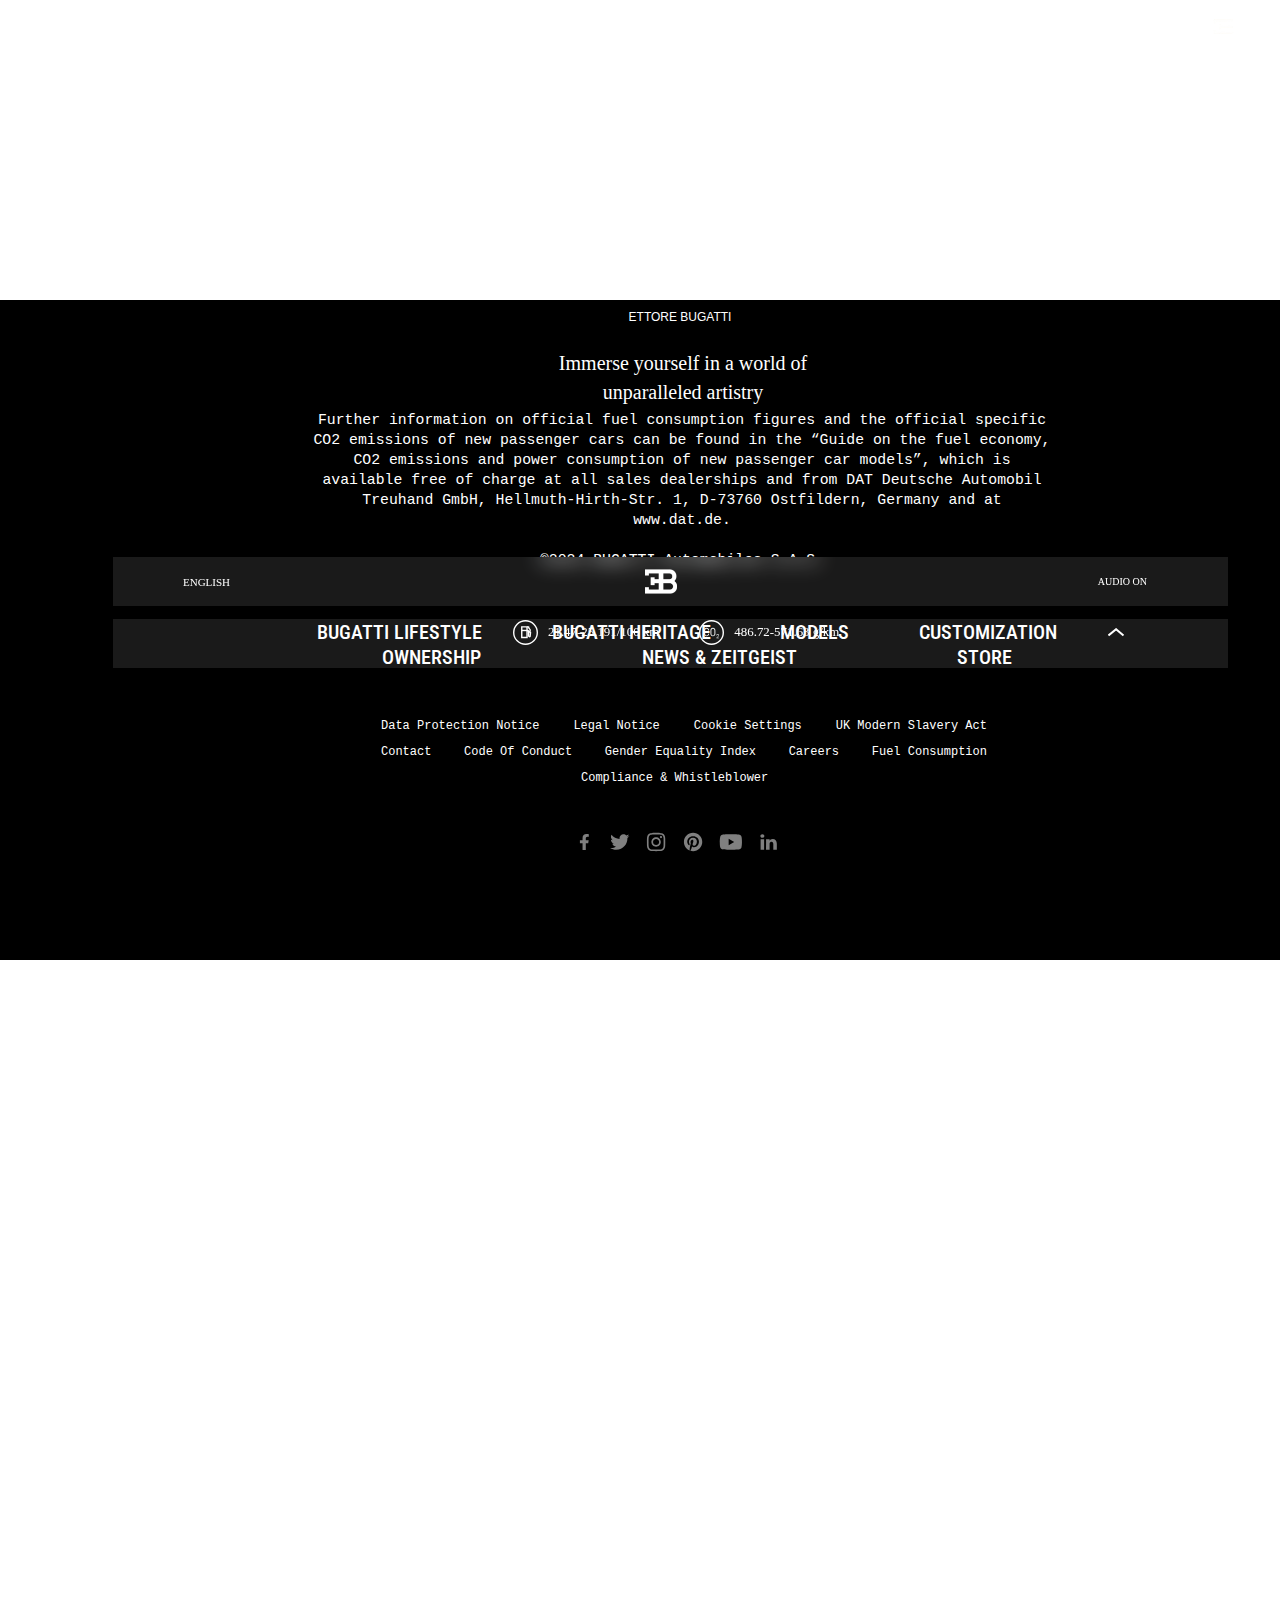
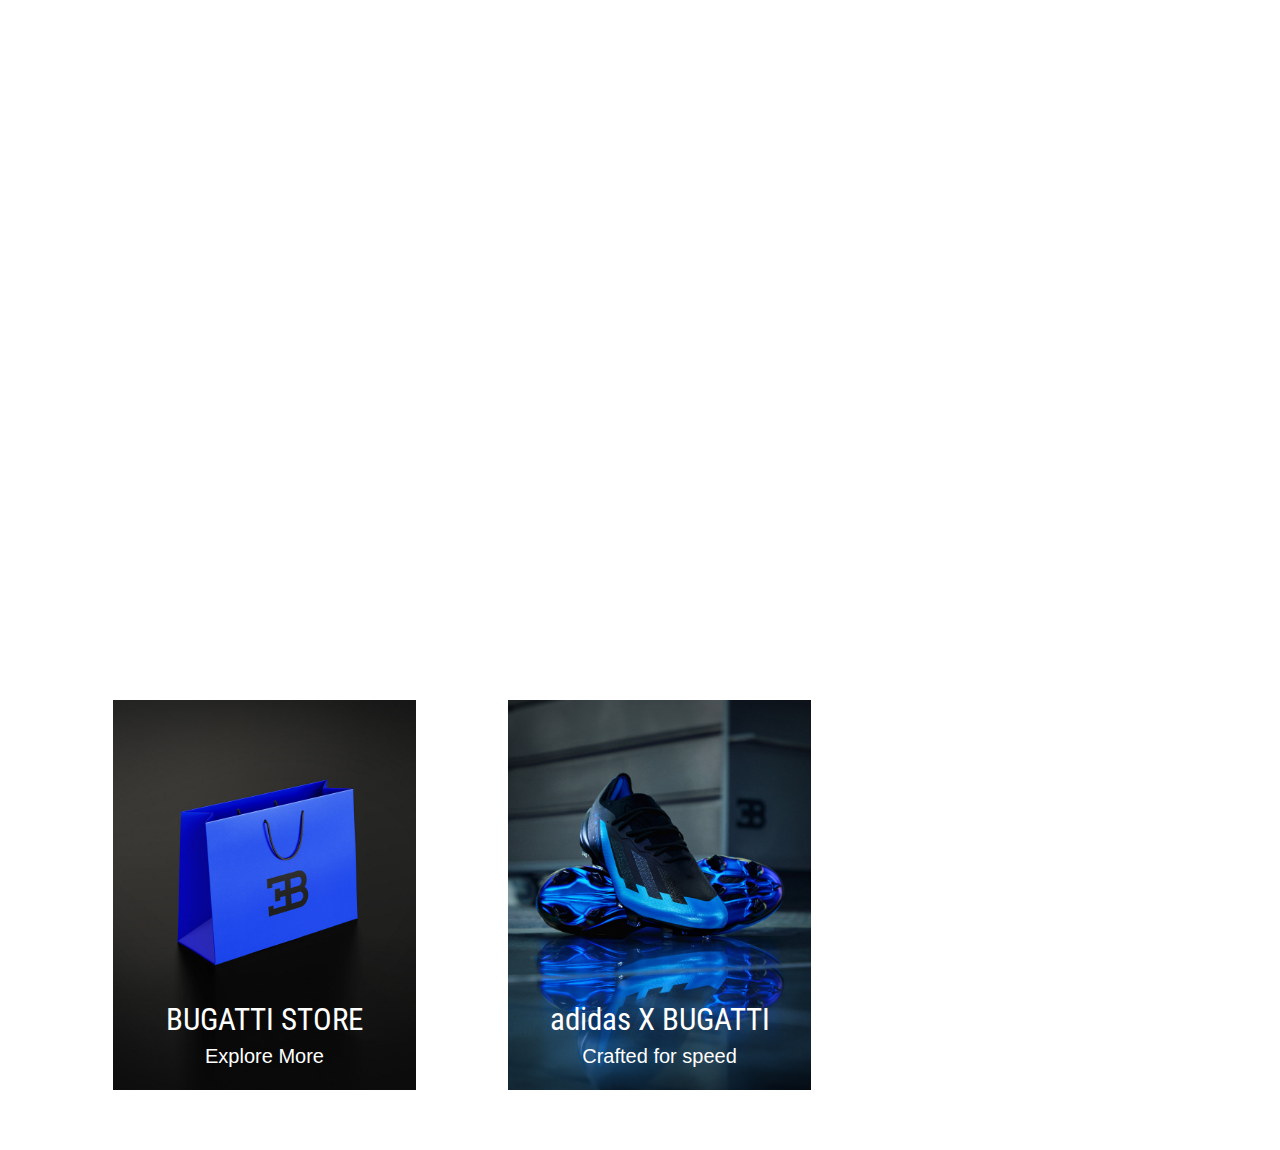
==== index.html @ 4f029f26 "Add files via upload" ====
<!DOCTYPE html>
<html>
    <head>
       
          <title>BUGATTI AUTOMOBILES</title>
          <link rel="icon" type="image/png" sizes="16x16" href="https://d2ox13tjqpxop5.cloudfront.net/assets/images/favicon-16x162083658342.png">
          <link rel="stylesheet" href="style.css">
          <link rel="icon" type="image/png" sizes="32x32" href="https://d2ox13tjqpxop5.cloudfront.net/assets/images/favicon-32x323105826674.png">
          <link rel="preconnect" href="https://fonts.googleapis.com">
          <link rel="preconnect" href="https://fonts.gstatic.com" crossorigin>
          <link href="https://fonts.googleapis.com/css2?family=Roboto+Condensed:ital,wght@0,100..900;1,100..900&display=swap" rel="stylesheet">
          <link rel="preconnect" href="https://fonts.googleapis.com">
          <link rel="preconnect" href="https://fonts.googleapis.com">
<link rel="preconnect" href="https://fonts.gstatic.com" crossorigin>
<link href="https://fonts.googleapis.com/css2?family=IBM+Plex+Mono:ital,wght@0,100;0,200;0,300;0,400;0,500;0,600;0,700;1,100;1,200;1,300;1,400;1,500;1,600;1,700&family=Libre+Baskerville:ital,wght@0,400;0,700;1,400&family=Quicksand:wght@300..700&display=swap" rel="stylesheet">
        


</head>

    <body>
        <audio loop autoplay>
            <source src="Back-In-Black(PagalWorld).mp3" type="audio/mpeg">
           
          </audio>
          
        <div class="main">
        <section class="layout-one">
     
            <div class="Bugatti-tittle"><img src="images/logo.svg"></div>
            <img class="toggle" src="images/1000057765-removebg-preview.png">
                
           <video autoplay loop  width="100%" height="100%" >
                <source src="video/bugatti_intro_30_v14.mp4">
           </video>
           <div class="quote">
            <p class="heading">IF COMPARABLE</p>
            <p class="heading" style="color: white;">IT IS NO LONGER BUGATTI<p>
            <P style="margin-top: 10px; font-size:12px; font-family:Arial, Helvetica, sans-serif;">ETTORE BUGATTI</P>
           <P style="width: 260px; margin-left:233px; margin-top:25px;font-size:20px; font-family:Roboto; line-height:29px;">Immerse yourself in a world of unparalleled artistry</P>
            </div>

        <div class="first-bar">
            <div class="first-bar-element"> 
                <p style="font-size:11px; font-family:Roboto;">ENGLISH</p>
                <img style="height:25px; width:31.48px" src="images/logo.png">
                <p style="font-size:11px; font-family:Roboto;" id="audio"><button class="turn" id="round" style="background-color:transparent; border-style:none; 
                    font-family:Roboto; color:white; font-size:10px;"></button></p>
            </div>
     

           <div class="second-bar">
          
       <div class="second-bar-element">
            <img style="height:25px;width:25px;" src="images/fc.svg"><p style="font-family:Roboto;">21.47-25.191/100 km</p>
            <img style="height:25px;width:25px;" src="images/c02.svg"><p style="font-family:Roboto; ">486.72-571.63 g/km</p>
            <img id="arrow" src="images/arrow-1.svg">
        </div>
          
           
        </div>
        </div>
        </section>
    
        <section class="layout-two">
            
            <video class="unique" width="100%" height="100%" autoplay loop>
                <source src="https://d2ox13tjqpxop5.cloudfront.net/BUGATTI-2023/Bugatti-Homepage/h_background-mobile2.mp4">
           </video>
                
           
          
         <div class="scrollable">
        
        <div class="cards" id="first-card">
         <img src="images/Shop_Card_Image_1920x1080.jpg">
         <div class="block">
             <p class="p1">BUGATTI STORE</p>
             <p class="p2">Explore More</p>
         </div>
         </div>

       

        <div class="cards">
         <img src="images/AxB-MIAU-Card.jpg">
         <div class="block">
            <p class="p1">adidas X BUGATTI</p>
                <p  class="p2">Crafted for speed</p>
             
         </div>
         </div>

       
         <div class="cards">
            <video autoplay loop>
                <source src="images/homepage-bolide-card-video.mp4">

                </video>
            <div class="block">
                <p class="p1">BOLIDE</p>
             <p  class="p2">W16 power unleash</p>
                
            </div>
            </div>


            <div class="cards">
                <video autoplay loop>
                    <source src="images/Homepage-mistral-card-video2.mp4">
    
                    </video>
                <div class="block">
                    <p class="p1">W16 MISTRAL</p>
                    <p  class="p2">The ultimate roadster</p>
                </div>
                </div>


                <div class="cards">
                    <video autoplay loop>
                        <source src="images/homepage-sur-mesure-card-video2.mp4">
        
                        </video>
                    <div class="block">
                        <p class="p1">SUR MESURE</p>
                        <p  class="p2">Pinnacle of customization</p>
                    </div>
                    </div>


                    <div class="cards">
                        <video autoplay loop>
                            <source src="images/homepage-champagne-carbon-card-video.mp4">
            
                            </video>
                        <div class="block" style="bottom: 140px;">
                            <p class="p1">CHAMPAGNE</p>
                            <p class="p1">
                                CARBON
                            </p>                        
                               <p  class="p2">The taste of excellence</p>
                        </div >
                        </div>


                        <div class="cards" id="last-card">
                            <img src="images/homepage_newsroom_card.png">
                            <div class="block">
                                <p class="p1">NEWS</p>
                                <p  class="p2">Go in depth</p>
                            </div>
                            </div>
       </div>
        </section>
        <section class="layout-three">
            <div class="vertical">
            <div class="first-para"><p>Further information on official fuel consumption figures and the official specific CO2 emissions of new passenger cars can be found in the “Guide on the fuel economy, CO2 emissions and power consumption of new passenger car models”, which is available free of charge at all sales dealerships and from DAT Deutsche Automobil Treuhand GmbH, Hellmuth-Hirth-Str. 1, D-73760 Ostfildern, Germany and at www.dat.de.
            </p><p style="margin-top: 20px; font-stretch:extra-condensed;">©2024 BUGATTI Automobiles S.A.S.</p></div>
                <div class="second-para">
                    <ul>
                    <li>BUGATTI LIFESTYLE</li>
                    <li>BUGATTI HERITAGE</li>
                    <li>MODELS</li>
                    <li>CUSTOMIZATION</li>
                    </ul>
                    <ul style="margin-left:20px ; margin-right:45px">
                    <li>OWNERSHIP</li>
                    <li>NEWS & ZEITGEIST</li>
                    <li>STORE</li>
                    </ul>           
                </div>
            <div class="third-para">
                <ul>
                    <li>Data Protection Notice</li> 
                    <li>Legal Notice</li> 
                    <li>Cookie Settings</li> 
                    <li>UK Modern Slavery Act</li>
                </ul>
                <ul>
                    <li>Contact</li>
                    <li> Code Of Conduct</li>
                    <li> Gender Equality Index</li>
                    <li> Careers</li>
                    <li> Fuel Consumption</li>
                </ul>
            <ul style="margin-left:200px;">
                <li>Compliance & Whistleblower</li>
                </ul>
                </div>
                <div class="logos">
                    <img src="images/download (2).svg">
                    <img src="images/download (3).svg">
                    <img src="images/download (4).svg">
                    <img src="images/download (5).svg">
                    <img src="images/download (6).svg">
                    <img src="images/download (7).svg">
                    </div>
           
          </div>
        </section>
    </div>
    </body>
</html>
---- style.css ----
*{
    margin: 0px;
}
.main section{
    display: flex;
}

p{
    color: white;
}
.toggle{
    position: fixed;
    z-index: 1;
    height: 28px;
    width: 28px;
    top: 10px;
    left: 1210px;
}
.first-bar-element{
  
    display: flex;
    justify-content: space-between;
    align-items:center;
    width: 970px;
    margin-top: 12px;
    margin-left: 70px;

  
}
.first-bar{
    position:fixed;
    top: 557px;
    left:113px;
    background-color: rgba(255, 255, 255, 0.1);
    width: 1115px;
    height: 49px;
    backdrop-filter: blur(10px); 
    z-index: 1;
    

    
}

video{
    object-fit: cover;
}
.quote{
    position: absolute;
    top: 180px;
    left: 320px;
    text-align: center;
    font-stretch: ultra-condensed;
    
  
}
.Bugatti-tittle img{
    position: fixed;
    top: 15px;
    left: 620px;
    height: 23.06px;
    width: 100px;
    z-index: 1;
    
}
.second-bar{
    backdrop-filter: blur(10px); 
    position: fixed;
    margin-top: 25px;
    left:0px;
    background-color: rgba(255, 255, 255, 0.1);
    width: 1115px;
    height: 49px;
    z-index: 1;
    

}

#arrow{
    margin-top: -5px;
    transform: rotate(-90deg);
    scale: .5;
    margin-left: 228px;
    
}
.second-bar-element p{
    display: inline-block;
    margin-left: 10px;
    vertical-align: top;
    margin-top: 5px;
    margin-right: 40px;
    font-size: 12.9px;
    font-stretch: expanded;
    font-weight: lighter;
}

.second-bar-element
{   
    margin-left:400px;
    display:flex;
    align-items: top;
     margin-top: 1px;
}
.heading{
    font-size: 60px;
}

.scrollable{
    height: 500px;
    width: 100%;
    position: absolute;
    top:250vh;
 
    display: flex;
    overflow-x: auto;
    scrollbar-width: none;
   
    
}
.cards{
    margin-right: 92px;
    margin-top: 50px;
    transition-duration: .5s;
    scroll-margin: none;

}
.cards img{
    height: 390px;
    width: 303px;
    object-fit: cover;
   
}
.cards:hover{
    transform: scale(1.08);
    transition-duration: .5s;
   
}

.cards video{
    height: 390px;
    width: 303px;
    object-fit: cover;
   
}
.block{
  
    text-align: center;
    position: relative;
    bottom: 93px;
}
.p1{
    font-size: 31px;
    font-family: Roboto Condensed;
   

}
 
.p2{
    margin-top: 7px;
    font-size: 20px;
    font-family: Arial;
    
}
#first-card{
    margin-left: 113px;
}
#last-card{
   margin-right: 395px;
}
.layout-three{
    background-color: black;
    height: 660px;
    overflow: hidden;
}
.first-para{
    margin-top: 110px;
    text-align: center;
   line-height: 20px;
   margin-left: -10px;
    margin-bottom: 50px;
    width: 740px;
    font-family: Courier ;
    font-size: 14.8px;
    font-stretch: ultra-expanded;
}
.second-para ul{
    display: flex;
    justify-content: space-between;
    margin-left: -45px;
    margin-right: 0px;
    margin-top: 1px;
   
    list-style: none;
    color: white;
    font-family: Roboto condensed;
    font-weight: 500;
    font-size: 20px;
}
.third-para ul{

    display: flex;
    justify-content: space-between;
    text-align: center;
    margin-right: 70px;
    margin-top: 12px;
    list-style: none;
    color: white;
    font-family: Courier;
    font-size: 12px;
    font-stretch: extra-expanded;
    
}
.heading{
    font-family: Roboto Condensed;
    font-weight: 500;
    font-size: 68px;
    line-height: 60px;
    
   
}
audio{
    display: none;
}
.vertical{
   
    height: 1000px;
    width:735px;
    margin-left: 322px;
}

.third-para{
    font-size: 15px;
    margin-top: 50px;
    font-stretch: expanded;
    margin-left:19px;
   
}
.logos{
    display: flex;
    justify-content: space-between;
    align-items: center;
    width: 200px;
    
    margin-top: 45px;
    margin-left: 255px;
    
}
.unique{
    transform: scaleY(-1);
}
.turn:after{
    content: 'AUDIO ON';
    
 }
 
 .turn:focus:after,
 .turn:active:after{
    content: 'AUDIO OFF';
   

 }
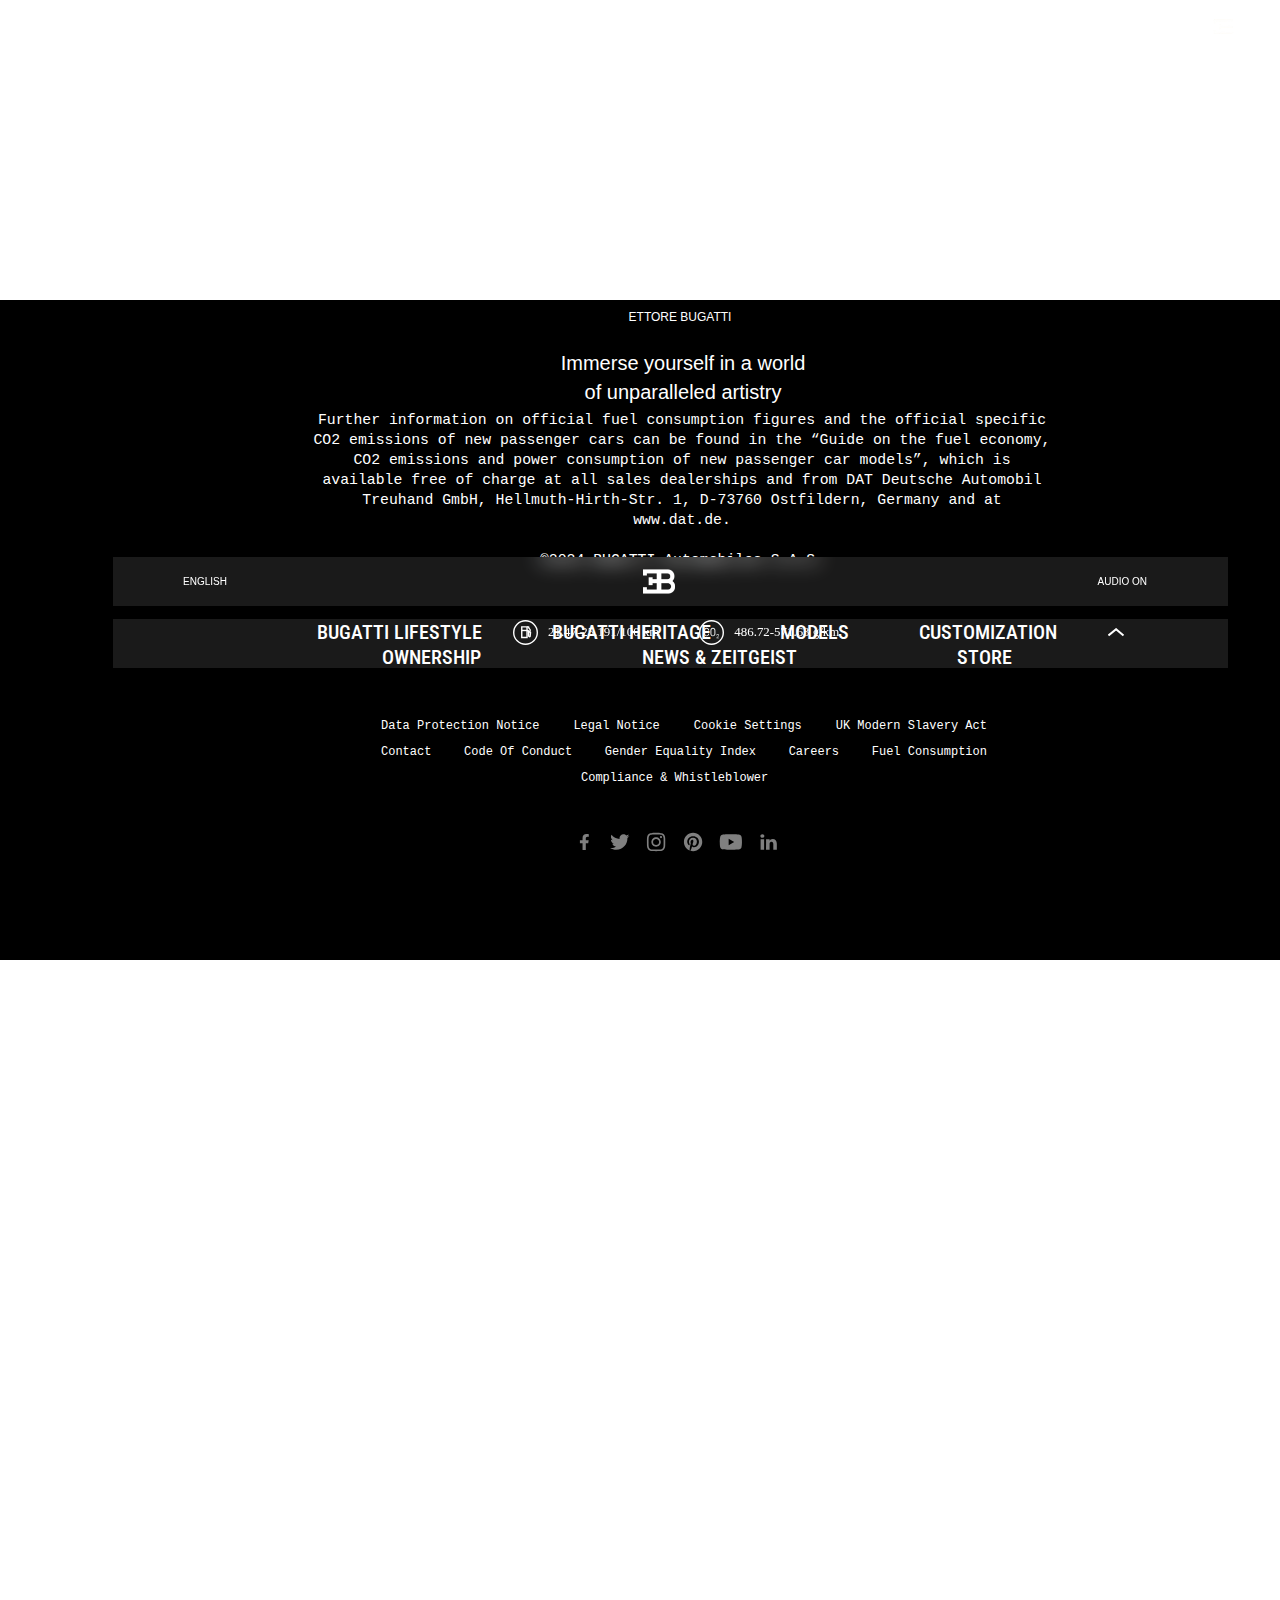
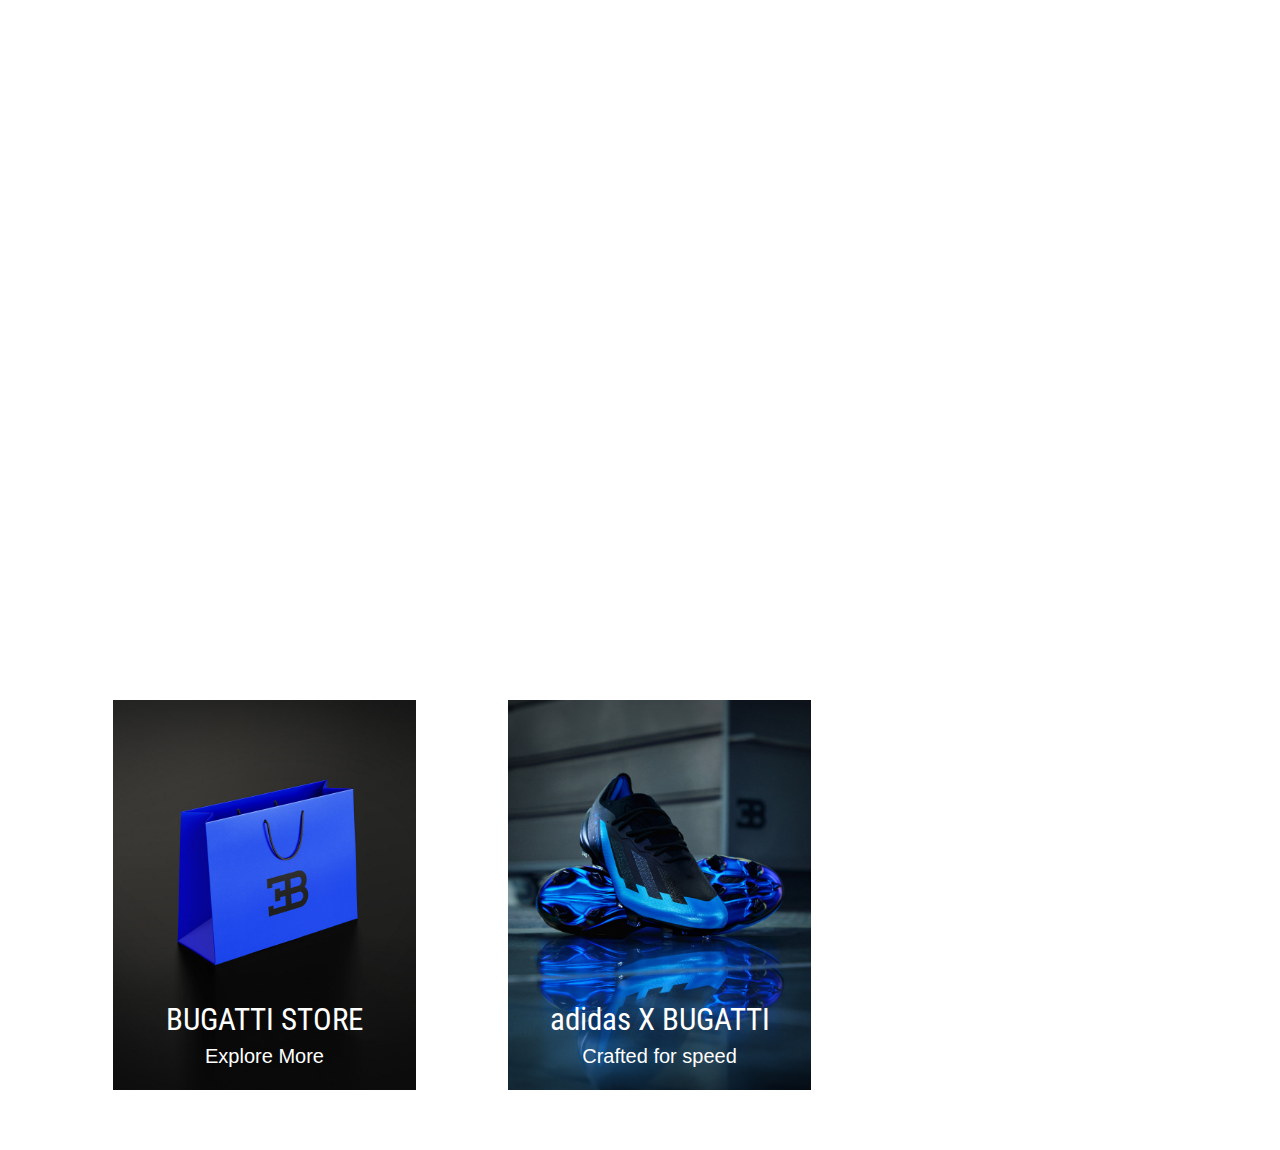
==== commit fe31e613: "Update index.html" ====
--- a/index.html
+++ b/index.html
@@ -19,12 +19,15 @@
 </head>
 
     <body>
+        <!--this is for the audio -->
         <audio loop autoplay>
             <source src="Back-In-Black(PagalWorld).mp3" type="audio/mpeg">
            
           </audio>
-          
+           <!--this is main div there are three sections in this div -->
         <div class="main">
+
+             <!--section one-->
         <section class="layout-one">
      
             <div class="Bugatti-tittle"><img src="images/logo.svg"></div>
@@ -37,15 +40,15 @@
             <p class="heading">IF COMPARABLE</p>
             <p class="heading" style="color: white;">IT IS NO LONGER BUGATTI<p>
             <P style="margin-top: 10px; font-size:12px; font-family:Arial, Helvetica, sans-serif;">ETTORE BUGATTI</P>
-           <P style="width: 260px; margin-left:233px; margin-top:25px;font-size:20px; font-family:Roboto; line-height:29px;">Immerse yourself in a world of unparalleled artistry</P>
+           <P style="width: 260px; margin-left:233px; margin-top:25px;font-size:20px; font-family:Arial; line-height:29px;">Immerse yourself in a world of unparalleled artistry</P>
             </div>
 
         <div class="first-bar">
             <div class="first-bar-element"> 
-                <p style="font-size:11px; font-family:Roboto;">ENGLISH</p>
+                <p style="font-size:10px; font-family:Arial;">ENGLISH</p>
                 <img style="height:25px; width:31.48px" src="images/logo.png">
-                <p style="font-size:11px; font-family:Roboto;" id="audio"><button class="turn" id="round" style="background-color:transparent; border-style:none; 
-                    font-family:Roboto; color:white; font-size:10px;"></button></p>
+                <p style="font-size:10px; font-family:Roboto;" id="audio"><button class="turn" id="round" style="background-color:transparent; border-style:none; 
+                    font-family:Arial; color:white; font-size:10px;"></button></p>
             </div>
      
 
@@ -61,7 +64,7 @@
         </div>
         </div>
         </section>
-    
+     <!--section two-->
         <section class="layout-two">
             
             <video class="unique" width="100%" height="100%" autoplay loop>
@@ -153,6 +156,8 @@
                             </div>
        </div>
         </section>
+
+                <!--section three-->
         <section class="layout-three">
             <div class="vertical">
             <div class="first-para"><p>Further information on official fuel consumption figures and the official specific CO2 emissions of new passenger cars can be found in the “Guide on the fuel economy, CO2 emissions and power consumption of new passenger car models”, which is available free of charge at all sales dealerships and from DAT Deutsche Automobil Treuhand GmbH, Hellmuth-Hirth-Str. 1, D-73760 Ostfildern, Germany and at www.dat.de.
@@ -188,6 +193,7 @@
                 <li>Compliance & Whistleblower</li>
                 </ul>
                 </div>
+                <!--this div is for logos which can be linked using <a> tag-->
                 <div class="logos">
                     <img src="images/download (2).svg">
                     <img src="images/download (3).svg">
@@ -201,4 +207,4 @@
         </section>
     </div>
     </body>
-</html>+</html>
